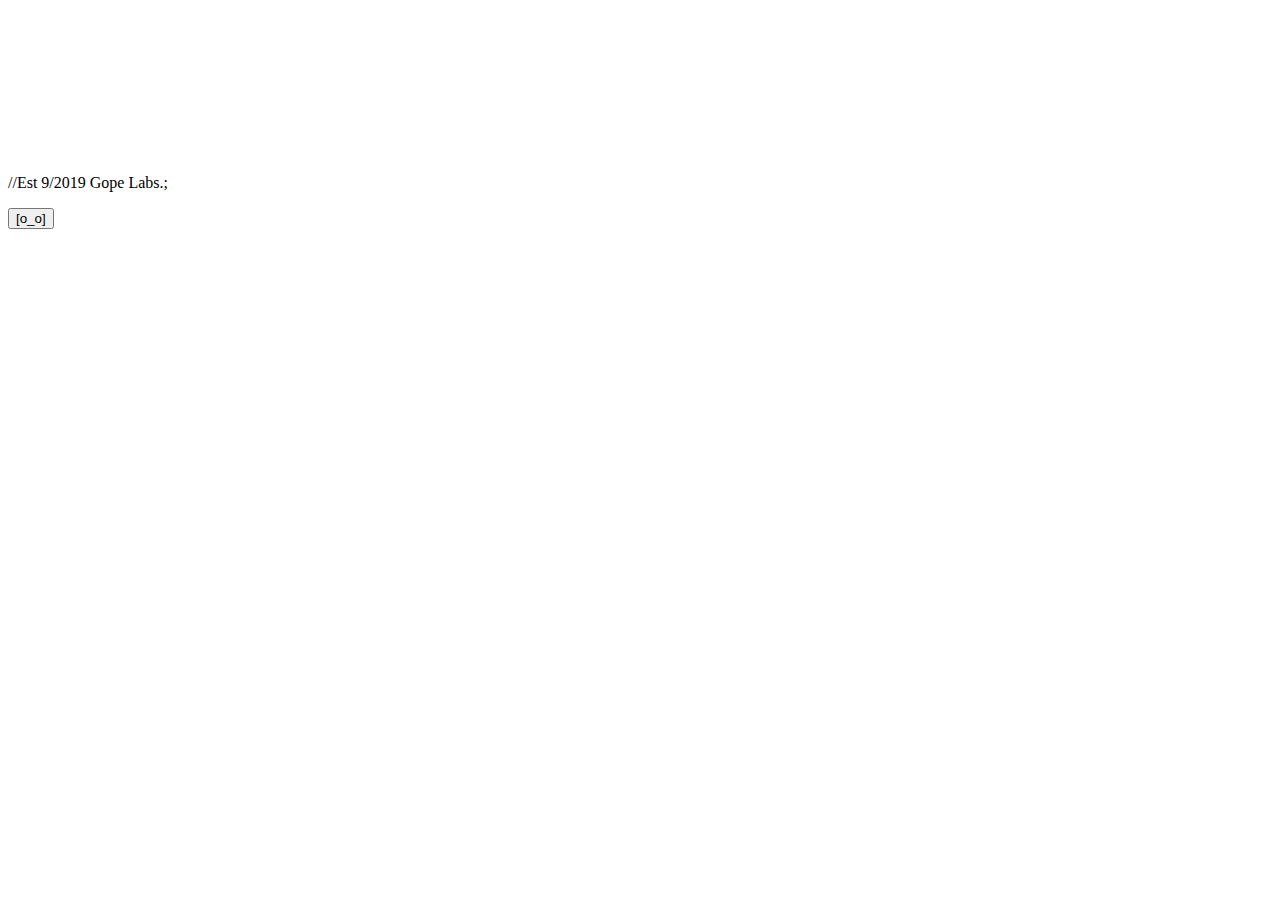
==== index.html @ f64e407c "Update index.html" ====
<DOCTYPE <!DOCTYPE html>
    <html>
    <head>
        <meta charset="utf-8" />
        <meta http-equiv="X-UA-Compatible" content="IE=edge">
        <title>//CS Database</title>
        <meta name="viewport" content="width=device-width, initial-scale=1">
         <link type="text/css" rel="stylesheet" href="main.css"/>
          <link rel="shortcut icon" href="/favicon.ico" type="image/x-icon">
        <link rel="icon" href="/favicon.ico" type="image/x-icon">
    </head>
         
    <body>
        <!--<div class="bg-image img1"></div>
        <div class="bg-image img2"></div>
        <div class="bg-image img3"></div>
        <div class="bg-image img4"></div>-->

        <div class="vidbg">
            <video autoplay="true" loop="true" poster="vid_poster.JPG" muted width: "auto" height: "auto">
                <source src="hres_vid.mp4" type="video/mp4">
            </video>
        </div>
        
        <div class="info">
            <p> //Est 9/2019 Gope Labs.;</p>
        </div>

        
         <a href="home.html">
                <button class="button" title="Go to Website">[o_o]</button>
         </a>
        
         <audio playslinline autoplay loop>
             <source src="mc_type_beat.mp3" type="audio/mp3" > 
         </audio>
    </body>
    </html>
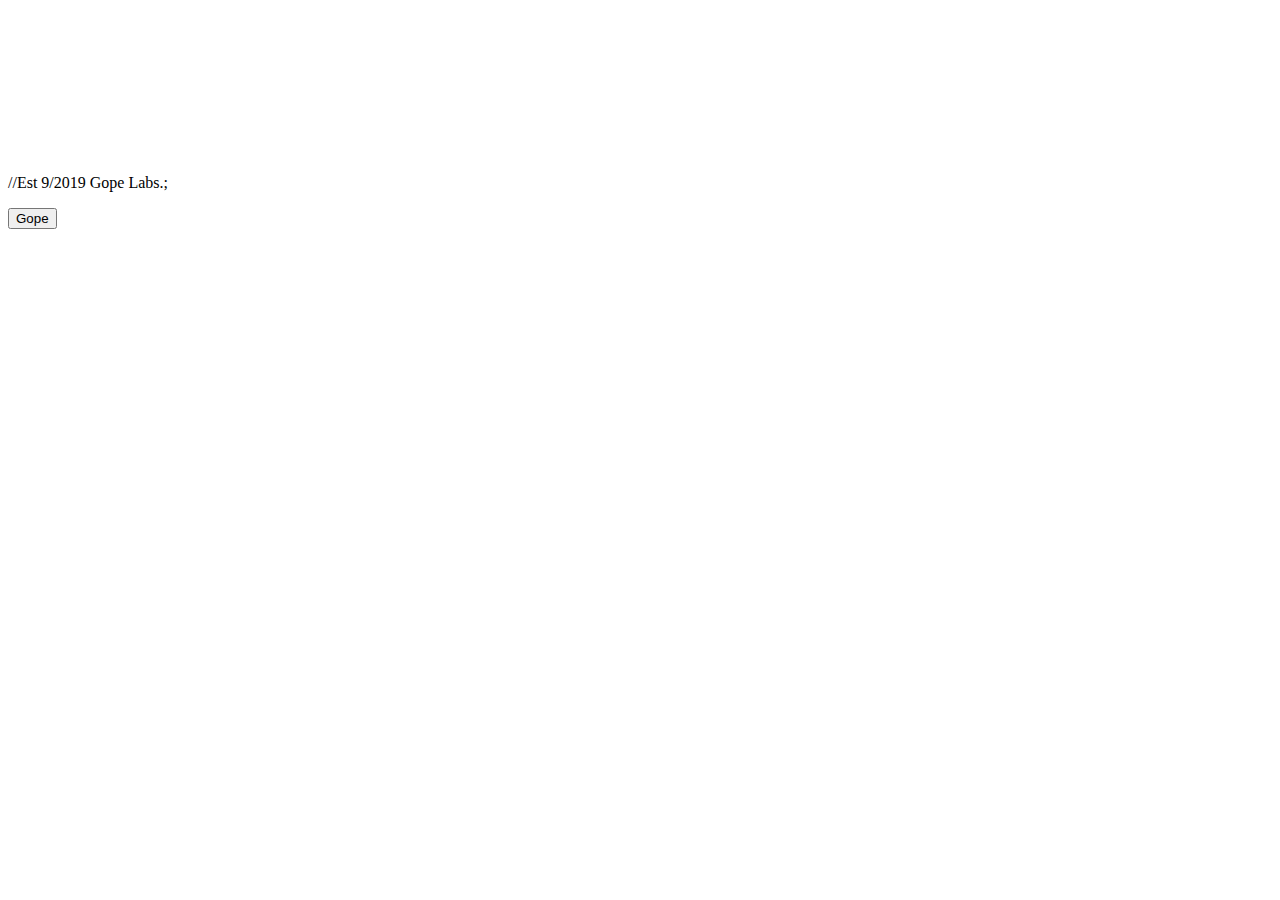
==== commit 5c268c28: "Update index.html" ====
--- a/index.html
+++ b/index.html
@@ -27,8 +27,8 @@
         </div>
 
         
-         <a href="home.html">
-                <button class="button" title="Go to Website">[o_o]</button>
+         <a href="Menu.html">
+                <button class="button" title="Go to Website">Gope</button>
          </a>
         
          <audio playslinline autoplay loop>
